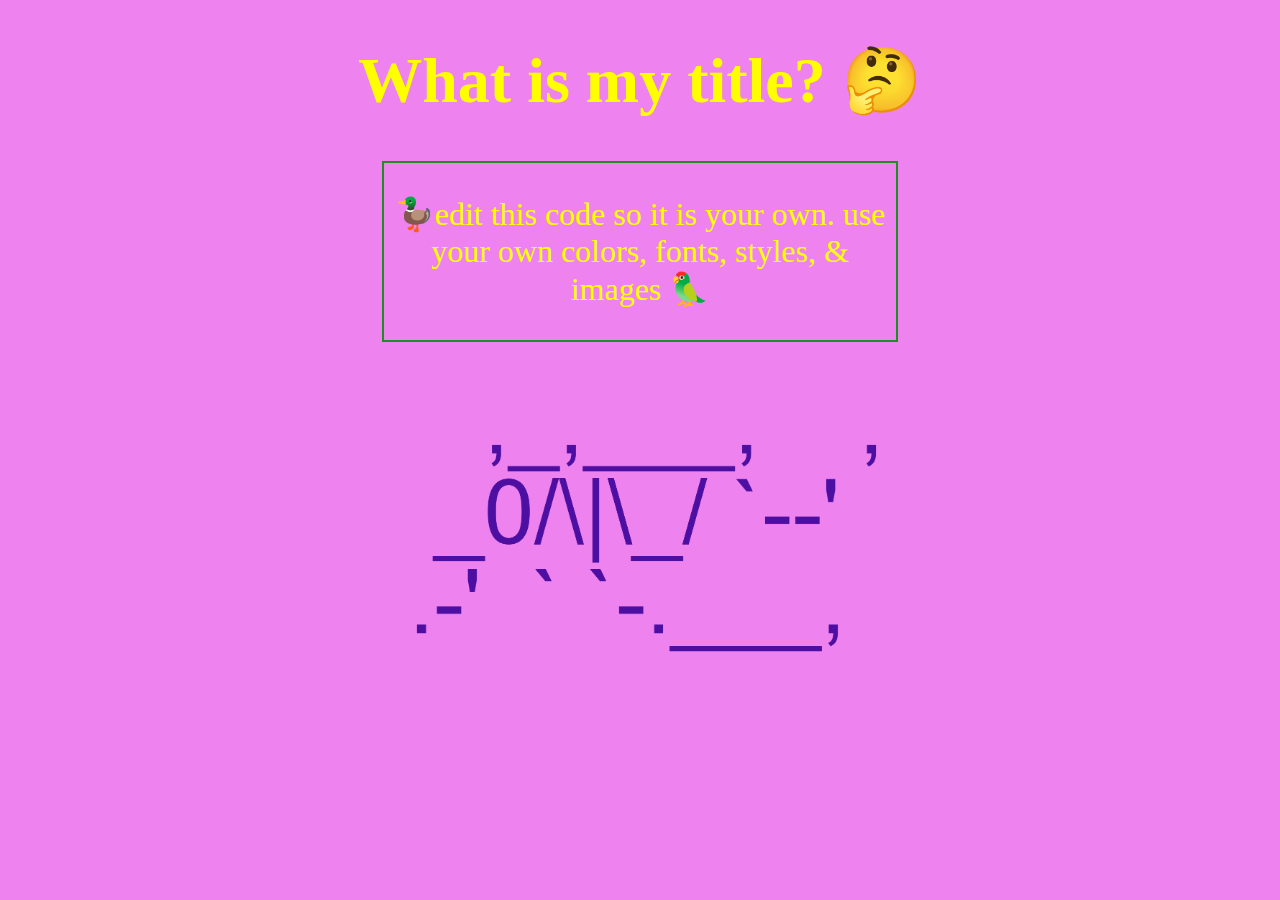
==== css-diner/index.html @ 8eba2907 "added diner" ====
<!DOCTYPE html>
<html lang="en">

<head>
  <meta name="viewport" content="width=device-width, initial-scale=1">
  <link rel="stylesheet" type="text/css" href="style.css">
  <title>My Sweet Page</title>
</head>

<body>
  <h1>What is my title? 🤔</h2>
    <div class="my-fun-class">
      <p> 🦆edit this code so it is your own. use your own colors, fonts, styles, & images 🦜</p>
    </div>
    <img src="images/zap.png">


</body>

</html>
---- css-diner/style.css ----
/* This is default helpul CSS to include - dont edit this part unless... you want to */
html,
body {
  margin: 0;
  padding: 0;
}

*, *:before, *:after {
  box-sizing: inherit;
}
/* THE END of default helpful basic CSS to include. EDIT the stuff BELOW this line*/

@font-face {
  font-family: 'violet';
  src: url('./fonts/VioletSans-Regular.woff') format('woff');
  font-weight: normal;
  font-style: normal;
}

body {
  background-color: violet;
  color: yellow;
  text-align: center;
  font-size: 2em;
}

.my-fun-class {
  width: 40%;
  border: 2px solid forestgreen;
  display: block;
  margin: auto;
}

img {
  width: 40%;
  padding: 2em;
}
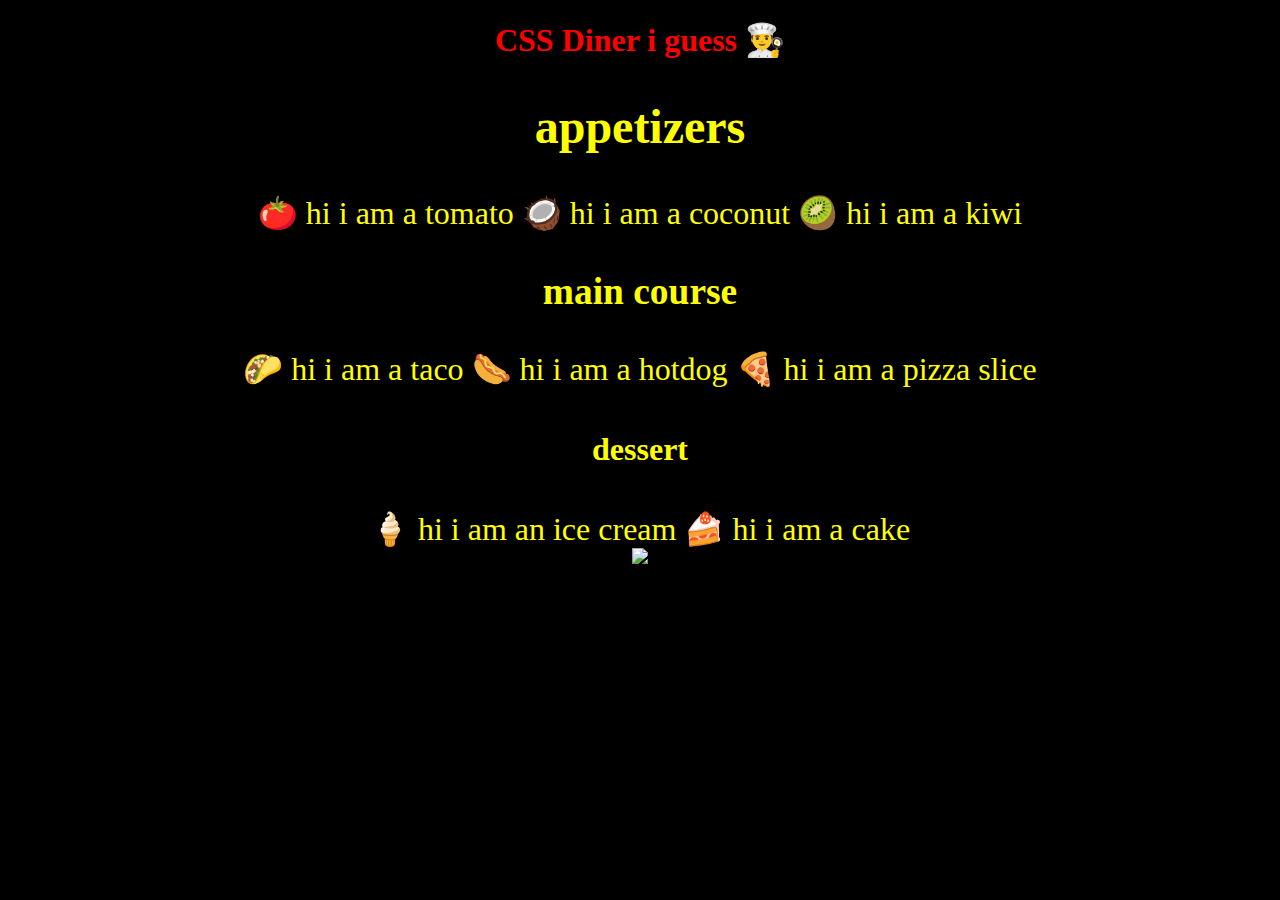
==== commit 307c91a1: "added comment for lesson 1" ====
--- a/css-diner/index.html
+++ b/css-diner/index.html
@@ -4,17 +4,31 @@
 <head>
   <meta name="viewport" content="width=device-width, initial-scale=1">
   <link rel="stylesheet" type="text/css" href="style.css">
-  <title>My Sweet Page</title>
+  <title>Ty's Diner?</title>
 </head>
 
 <body>
-  <h1>What is my title? 🤔</h2>
-    <div class="my-fun-class">
-      <p> 🦆edit this code so it is your own. use your own colors, fonts, styles, & images 🦜</p>
+  <h1>CSS Diner i guess 👨‍🍳</h1>
+  <div class = "menu">
+    <div class="apps">
+      <h2> appetizers </h2>
+      <p1> 🍅 hi i am a tomato</p1>
+      <p2> 🥥 hi i am a coconut</p2>
+      <p3> 🥝 hi i am a kiwi</p3>
     </div>
-    <img src="images/zap.png">
-
-
+    <div class="entree">
+      <h3> main course  </h4>
+      <p4> 🌮 hi i am a taco</p4>
+      <p5> 🌭 hi i am a hotdog</p5>
+      <p6> 🍕 hi i am a pizza slice</p6>
+    </div>
+    <div class="dessert">
+      <h4> dessert </h4>
+      <p7> 🍦 hi i am an ice cream </p7>
+      <p8> 🍰 hi i am a cake </p8>
+    </div>
+  </div>
+    <img src="chef.jpg">
 </body>
 
 </html>
--- a/css-diner/style.css
+++ b/css-diner/style.css
@@ -17,15 +17,19 @@
   font-weight: normal;
   font-style: normal;
 }
+body {/*this tags the body objects. it changes the items under body i learned this from lesson 1*/
+  background-color: black;
+  text-align: center;
+  color: red;
+}
+.menu{
+  color: yellow;
 
-body {
-  background-color: violet;
-  color: yellow;
-  text-align: center;
   font-size: 2em;
 }
 
-.my-fun-class {
+
+ /* .my-fun-class {
   width: 40%;
   border: 2px solid forestgreen;
   display: block;
@@ -33,6 +37,6 @@
 }
 
 img {
-  width: 40%;
-  padding: 2em;
-}
+ width: 40%;
+  padding: 6em;
+ }  */
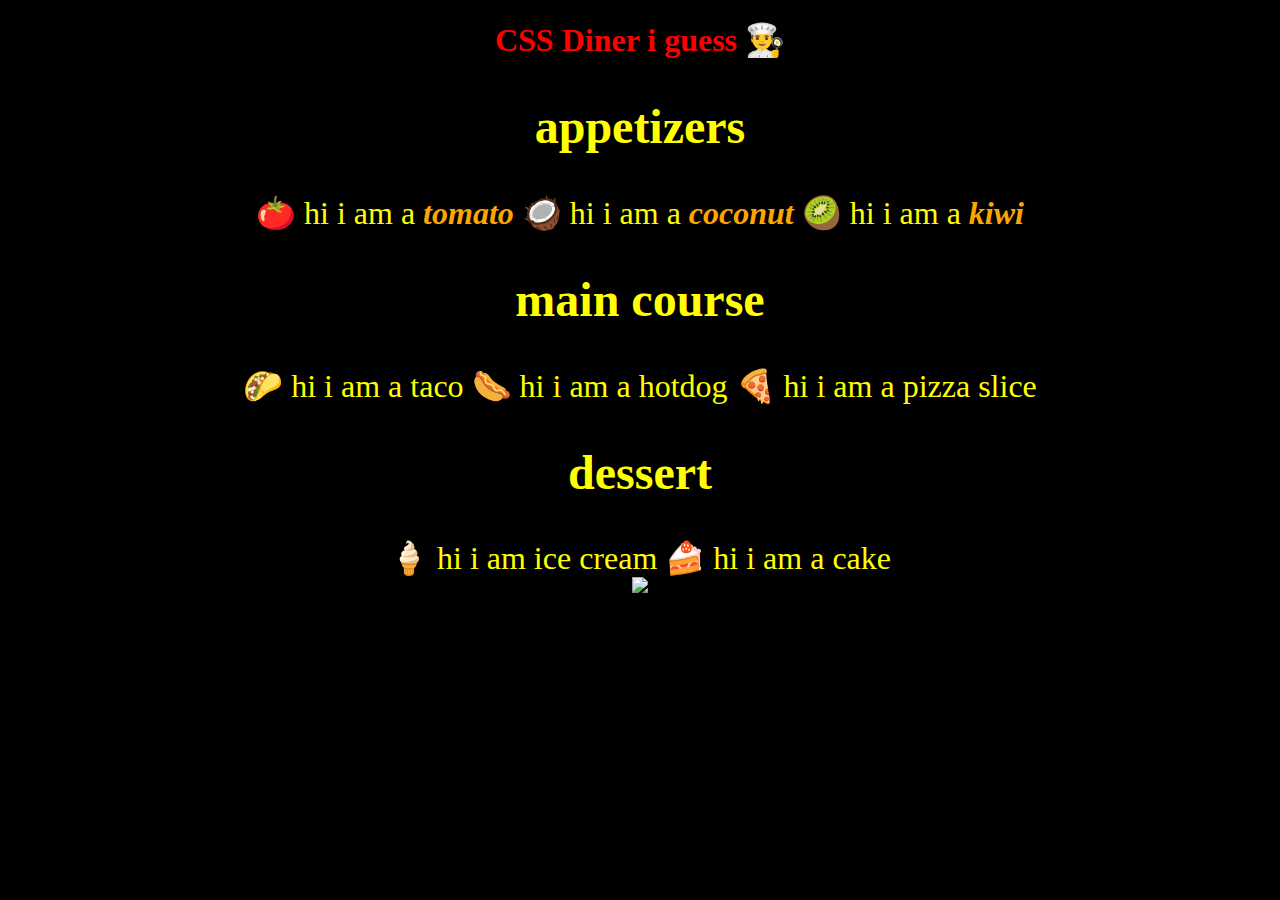
==== commit cf1ed1da: "added comments for lesson 14" ====
--- a/css-diner/index.html
+++ b/css-diner/index.html
@@ -12,23 +12,23 @@
   <div class = "menu">
     <div class="apps">
       <h2> appetizers </h2>
-      <p1> 🍅 hi i am a tomato</p1>
-      <p2> 🥥 hi i am a coconut</p2>
-      <p3> 🥝 hi i am a kiwi</p3>
+      <p1> 🍅 hi i am a <b>tomato</b></p1>
+      <p2> 🥥 hi i am a <b>coconut</b></p2>
+      <p3> 🥝 hi i am a <b>kiwi</b></p3>
     </div>
     <div class="entree">
-      <h3> main course  </h4>
-      <p4> 🌮 hi i am a taco</p4>
-      <p5> 🌭 hi i am a hotdog</p5>
-      <p6> 🍕 hi i am a pizza slice</p6>
+      <h2> main course  </h2>
+        <p4> 🌮 hi i am a taco</p4>
+        <p5> 🌭 hi i am a hotdog</p5>
+        <p6> 🍕 hi i am a pizza slice</p6>
+      </div>
+      <div class="dessert">
+        <h2> dessert </h2>
+        <p7> 🍦 hi i am ice cream </p7>
+        <p8> 🍰 hi i am a cake </p8>
+      </div>
     </div>
-    <div class="dessert">
-      <h4> dessert </h4>
-      <p7> 🍦 hi i am an ice cream </p7>
-      <p8> 🍰 hi i am a cake </p8>
-    </div>
-  </div>
     <img src="chef.jpg">
-</body>
+  </body>
 
-</html>
+  </html>
--- a/css-diner/style.css
+++ b/css-diner/style.css
@@ -22,10 +22,14 @@
   text-align: center;
   color: red;
 }
-.menu{
+.menu{/*this is me tagging the menu class. it changes things under the menu class. i learned this from lesson 6*/
   color: yellow;
-
   font-size: 2em;
+}
+p1 > b, p2 > b, p3 > b{/*here i am addressing the bold text in p1, p2, and p3. this code changes the bold to orange, italic, verdana font. i learned this from lesson 14*/
+  color: orange;
+  font-style: italic;
+  font-family: verdana;
 }
 
 
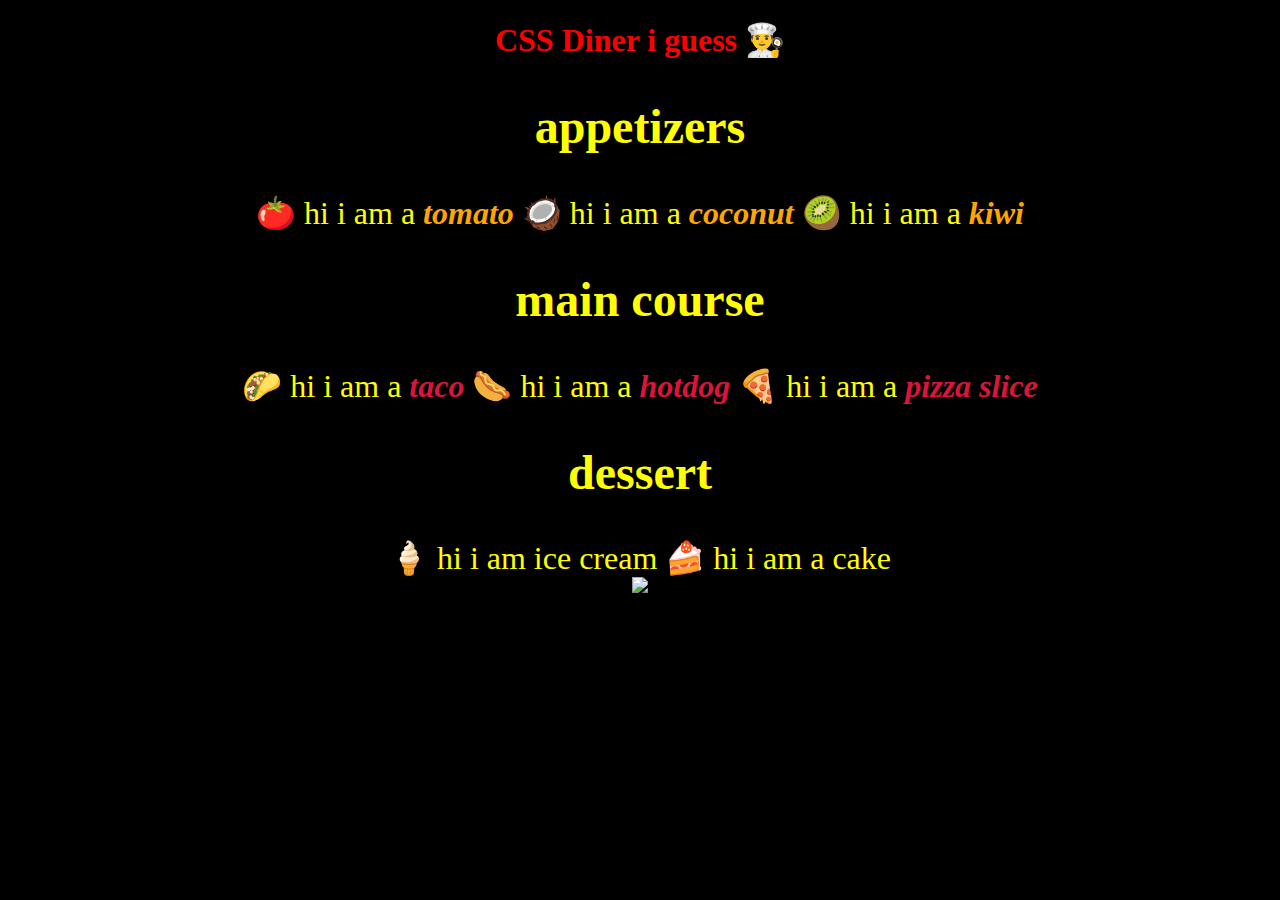
==== commit 23b05531: "added comment for lesson 16" ====
--- a/css-diner/index.html
+++ b/css-diner/index.html
@@ -18,9 +18,9 @@
     </div>
     <div class="entree">
       <h2> main course  </h2>
-        <p4> 🌮 hi i am a taco</p4>
-        <p5> 🌭 hi i am a hotdog</p5>
-        <p6> 🍕 hi i am a pizza slice</p6>
+        <p4> 🌮 hi i am a <strong>taco</strong></p4>
+        <p5> 🌭 hi i am a <strong>hotdog</strong></p5>
+        <p6> 🍕 hi i am a <strong>pizza slice</strong></p6>
       </div>
       <div class="dessert">
         <h2> dessert </h2>
--- a/css-diner/style.css
+++ b/css-diner/style.css
@@ -32,6 +32,12 @@
   font-family: verdana;
 }
 
+strong:only-child{
+  color: crimson;
+  font-style: italic;
+  font-family: verdana;/*here i address all code with only a strong tag in it. it changes the color to crimson, the style to italic, and the family to verdana. i learned this from lesson 16.*/
+}
+
 
  /* .my-fun-class {
   width: 40%;
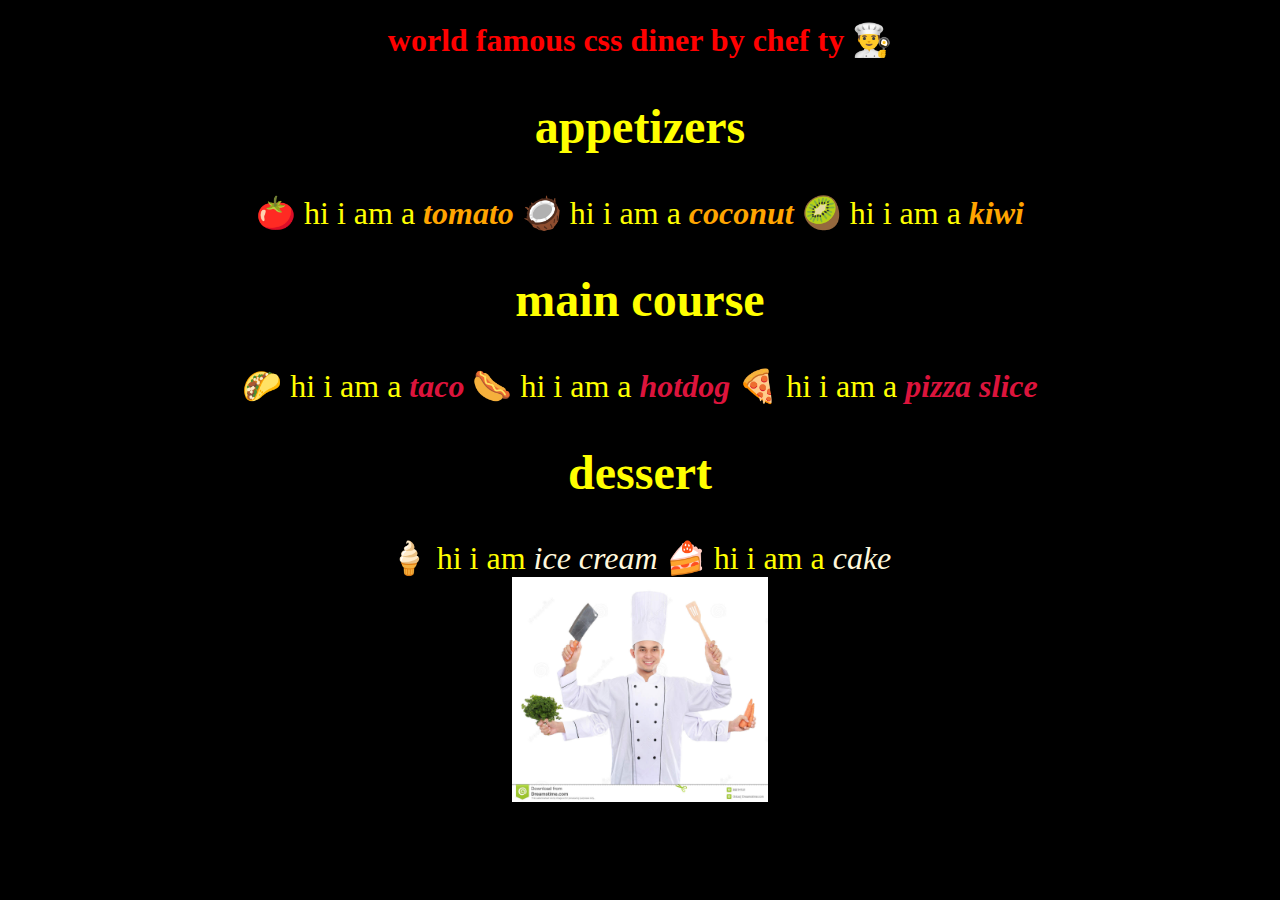
==== commit eacab556: "added comment for lesson 23 and fixed other issues" ====
--- a/css-diner/index.html
+++ b/css-diner/index.html
@@ -8,27 +8,27 @@
 </head>
 
 <body>
-  <h1>CSS Diner i guess 👨‍🍳</h1>
+  <h1>world famous css diner by chef ty 👨‍🍳</h1>
   <div class = "menu">
     <div class="apps">
       <h2> appetizers </h2>
       <p1> 🍅 hi i am a <b>tomato</b></p1>
-      <p2> 🥥 hi i am a <b>coconut</b></p2>
-      <p3> 🥝 hi i am a <b>kiwi</b></p3>
+      <p1> 🥥 hi i am a <b>coconut</b></p1>
+      <p1> 🥝 hi i am a <b>kiwi</b></p1>
     </div>
     <div class="entree">
       <h2> main course  </h2>
-        <p4> 🌮 hi i am a <strong>taco</strong></p4>
-        <p5> 🌭 hi i am a <strong>hotdog</strong></p5>
-        <p6> 🍕 hi i am a <strong>pizza slice</strong></p6>
-      </div>
-      <div class="dessert">
-        <h2> dessert </h2>
-        <p7> 🍦 hi i am ice cream </p7>
-        <p8> 🍰 hi i am a cake </p8>
-      </div>
+      <p1> 🌮 hi i am a <strong>taco</strong></p1>
+      <p1> 🌭 hi i am a <strong>hotdog</strong></p1>
+      <p1> 🍕 hi i am a <strong>pizza slice</strong></p1>
     </div>
-    <img src="chef.jpg">
-  </body>
+    <div class="dessert">
+      <h2> dessert </h2>
+      <p2> 🍦 hi i am <var>ice cream</var></p2>
+      <p2> 🍰 hi i am a <var>cake</var> </p2>
+    </div>
+  </div>
+  <img src="images/chef.jpg"></img>
+</body>
 
-  </html>
+</html>
--- a/css-diner/style.css
+++ b/css-diner/style.css
@@ -26,7 +26,7 @@
   color: yellow;
   font-size: 2em;
 }
-p1 > b, p2 > b, p3 > b{/*here i am addressing the bold text in p1, p2, and p3. this code changes the bold to orange, italic, verdana font. i learned this from lesson 14*/
+p1 > b{/*here i am addressing the bold text in p1, p2, and p3. this code changes the bold to orange, italic, verdana font. i learned this from lesson 14*/
   color: orange;
   font-style: italic;
   font-family: verdana;
@@ -35,18 +35,15 @@
 strong:only-child{
   color: crimson;
   font-style: italic;
-  font-family: verdana;/*here i address all code with only a strong tag in it. it changes the color to crimson, the style to italic, and the family to verdana. i learned this from lesson 16.*/
+  font-family: verdana;/*here i address all code with only a strong tag in it. it changes the color to crimson, the style to italic, and the family to verdana. i learned this from lesson 16*/
 }
 
-
- /* .my-fun-class {
-  width: 40%;
-  border: 2px solid forestgreen;
-  display: block;
-  margin: auto;
+p2 var:only-of-type, p2 var:only-of-type{/*here i adress only the var types in p7 and p8. it changes the color to cornsilk, the style to italic, and the family to verdana. i learned this lesson from lesson 23*/
+  color: cornsilk;
+  font-style: italic;
+  font-family: verdana;
 }
-
-img {
- width: 40%;
-  padding: 6em;
- }  */
+img{
+  max-width: 20%;
+  max-height: 20%;
+}
